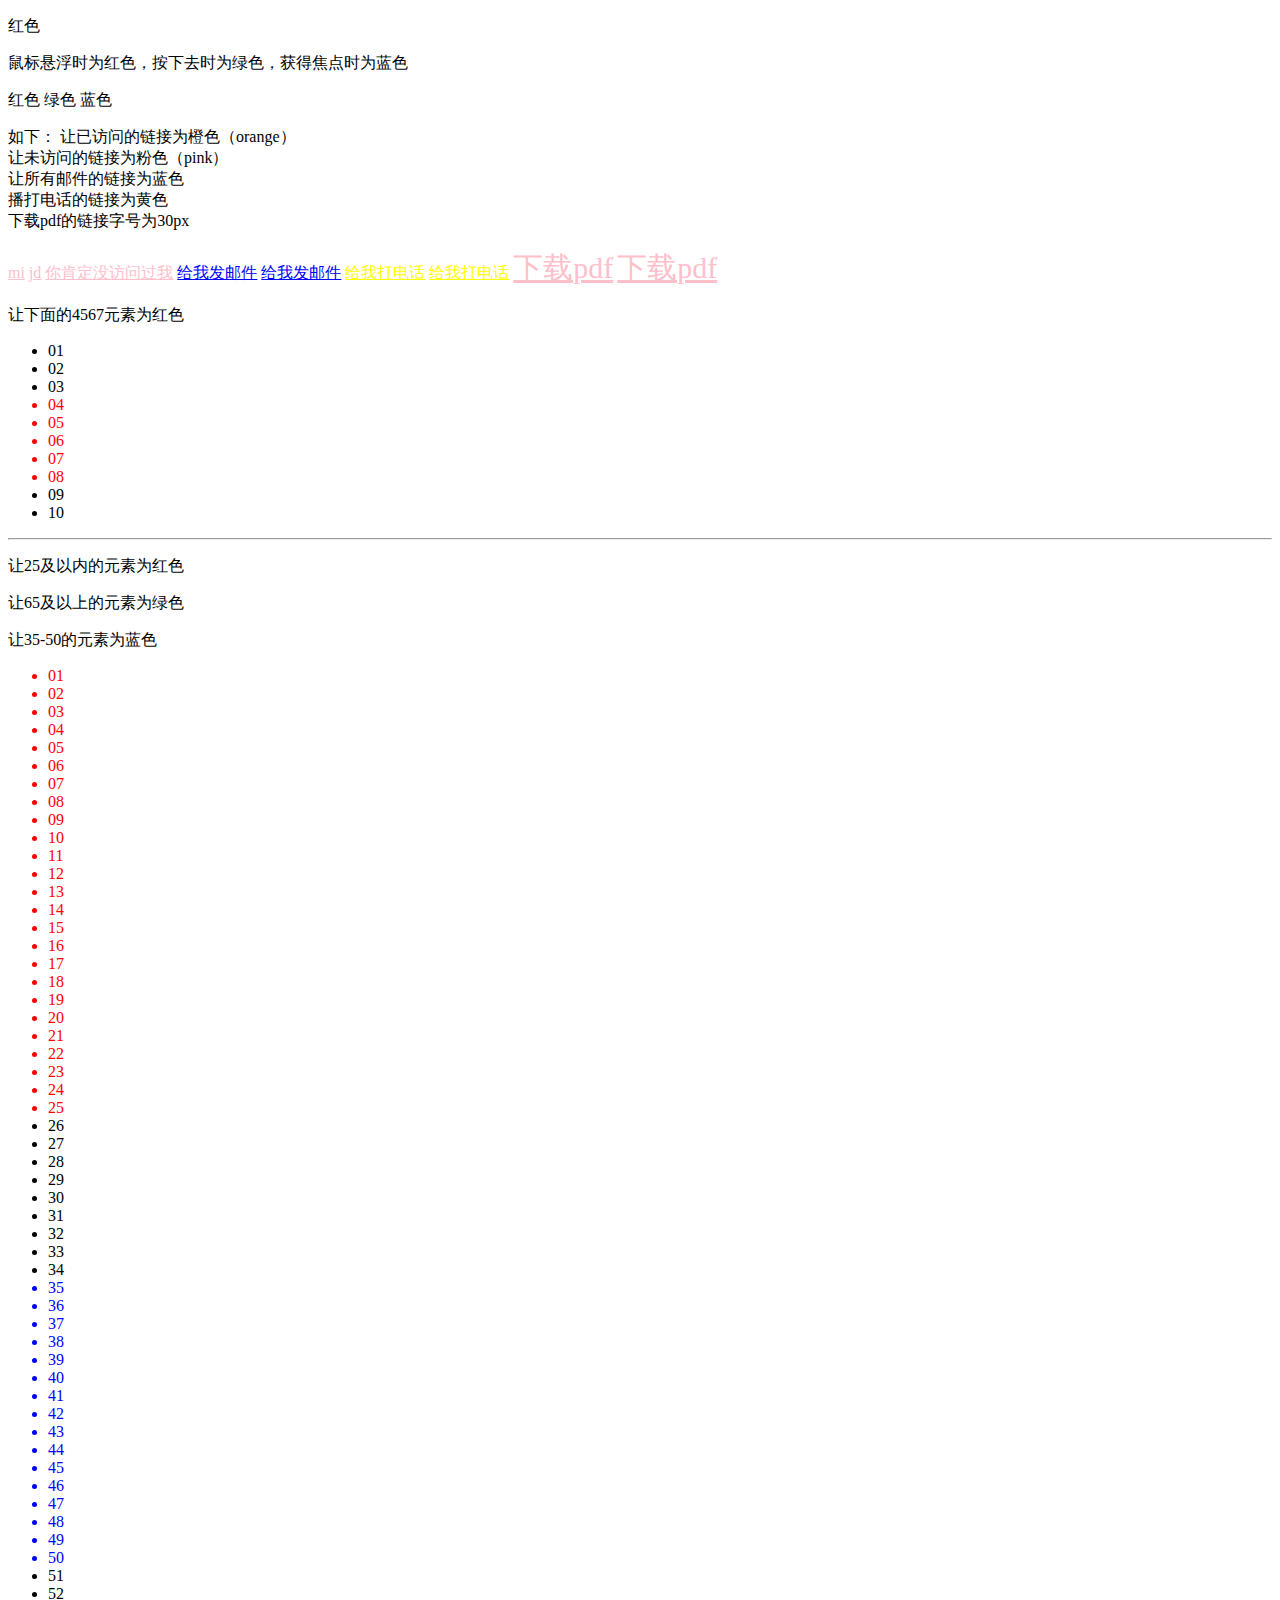
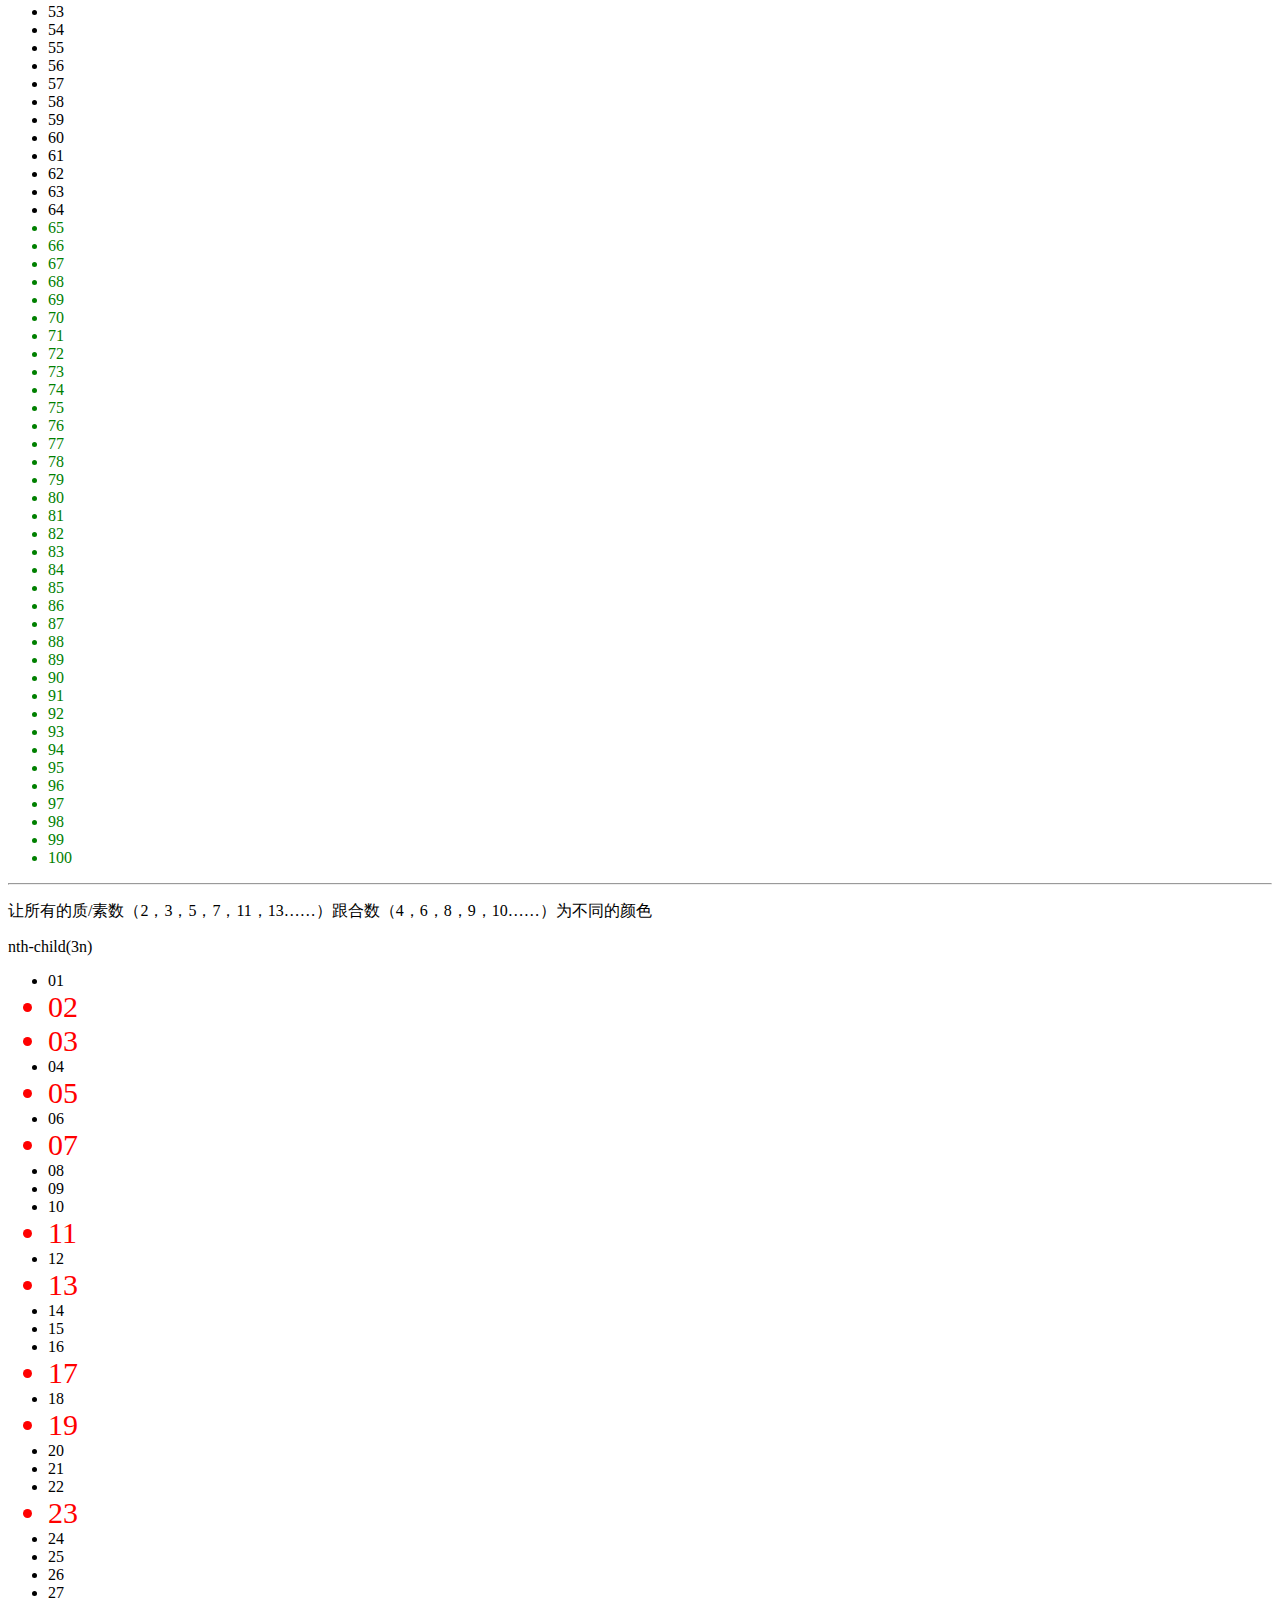
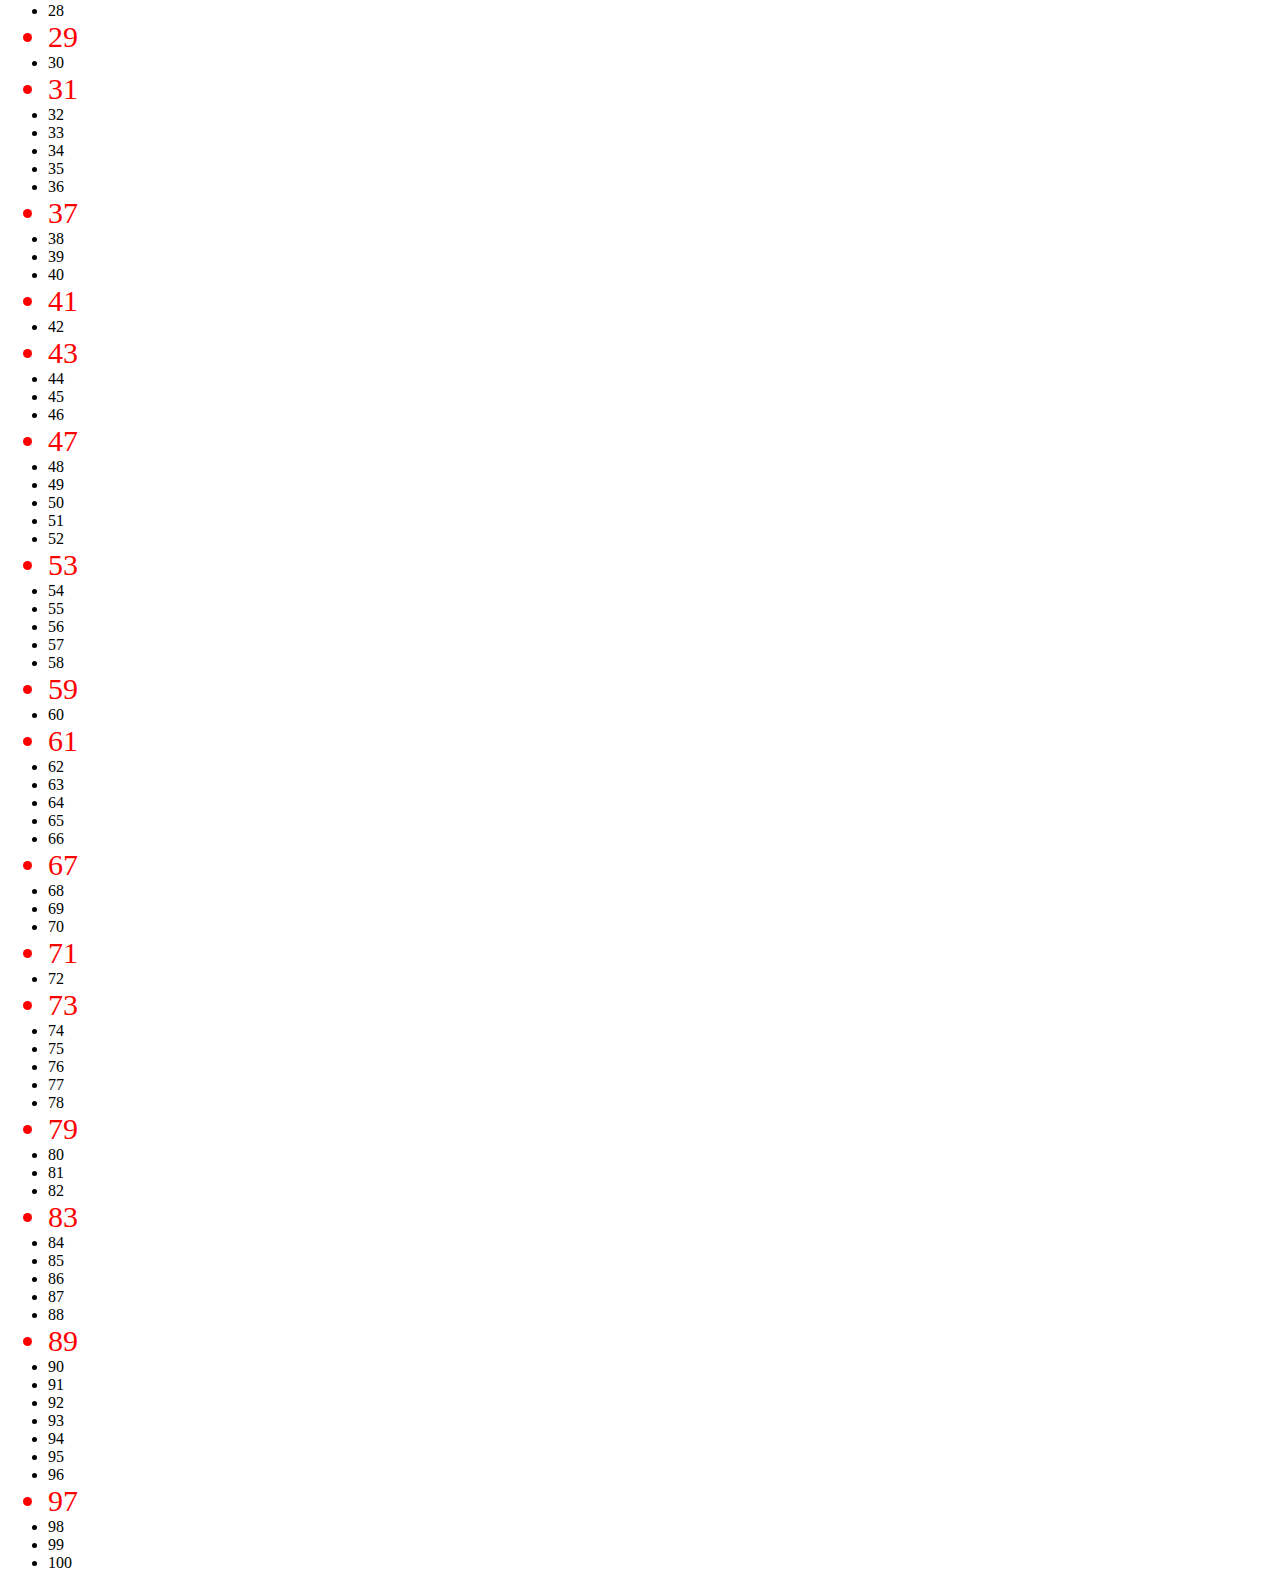
==== css-selector-practise.html @ 95aae039 "zuoye5/4" ====
<!DOCTYPE html>
<html lang="en">
  <head>
    <meta charset="utf-8">
    <title>Document</title>
    <style>
      /* YOUR STYLE GOES HERE */
      /* 不得改变页面的任何html结构 */
      [tabindex$="1"]:hover {
  color:red;
}

[tabindex$="1"]:focus {
  color:blue;
}

[tabindex$="1"]:active {
  color:green;
}

a:visited {
  color:orange;
}

a:link {
  color:pink;
}

[href^="mail"]:link {
  color:blue;
}

[href^="tel"]:link {
  color:yellow;
}

[href$="pdf"i]:link {
  font-size:30px;
}

.a>ul>li:nth-child(n+4):nth-child(-n+8) {
  color:red;
}

.b>ul>li:nth-child(-n+25) {
  color:red;
}

.b>ul>li:nth-child(n+65) {
  color:green;
}

.b>ul>li:nth-child(n+35):nth-child(-n+50) {
  color:blue;
}
    </style>
  </head>

  <body>
    <p>红色</p>

    <p class="a" tabindex="-1">鼠标悬浮时为红色，按下去时为绿色，获得焦点时为蓝色</p>

    <p class="a c">
      <span>
        红色
        <span>绿色</span>
        <span>蓝色</span>
      </span>
    </p>

    <div>
      <p>
        如下：
        让已访问的链接为橙色（orange） <br>
        让未访问的链接为粉色（pink） <br>
        让所有邮件的链接为蓝色 <br>
        播打电话的链接为黄色<br>
        下载pdf的链接字号为30px<br>
      </p>
      <a href="https://www.mi.com/">mi</a>
      <a href="https://www.jd.com/">jd</a>
      <a href="https://www.lksdjfwief.com/">你肯定没访问过我</a>
      <a href="mailto:a@b.com">给我发邮件</a>
      <a href="mailto:a@b.com">给我发邮件</a>
      <a href="tel:12345678">给我打电话</a>
      <a href="tel:12345678">给我打电话</a>
      <a href="aaa.pdf">下载pdf</a>
      <a href="aaa.PDF">下载pdf</a>
    </div>

    <div class="a">
      <p>让下面的4567元素为红色</p>
      <ul>
        <li>01</li>
        <li>02</li>
        <li>03</li>
        <li>04</li>
        <li>05</li>
        <li>06</li>
        <li>07</li>
        <li>08</li>
        <li>09</li>
        <li>10</li>
      </ul>
    </div>

    <hr>

    <div class="b">
      <p>让25及以内的元素为红色</p>
      <p>让65及以上的元素为绿色</p>
      <p>让35-50的元素为蓝色</p>
      <ul>
        <li>01</li>
        <li>02</li>
        <li>03</li>
        <li>04</li>
        <li>05</li>
        <li>06</li>
        <li>07</li>
        <li>08</li>
        <li>09</li>
        <li>10</li>
        <li>11</li>
        <li>12</li>
        <li>13</li>
        <li>14</li>
        <li>15</li>
        <li>16</li>
        <li>17</li>
        <li>18</li>
        <li>19</li>
        <li>20</li>
        <li>21</li>
        <li>22</li>
        <li>23</li>
        <li>24</li>
        <li>25</li>
        <li>26</li>
        <li>27</li>
        <li>28</li>
        <li>29</li>
        <li>30</li>
        <li>31</li>
        <li>32</li>
        <li>33</li>
        <li>34</li>
        <li>35</li>
        <li>36</li>
        <li>37</li>
        <li>38</li>
        <li>39</li>
        <li>40</li>
        <li>41</li>
        <li>42</li>
        <li>43</li>
        <li>44</li>
        <li>45</li>
        <li>46</li>
        <li>47</li>
        <li>48</li>
        <li>49</li>
        <li>50</li>
        <li>51</li>
        <li>52</li>
        <li>53</li>
        <li>54</li>
        <li>55</li>
        <li>56</li>
        <li>57</li>
        <li>58</li>
        <li>59</li>
        <li>60</li>
        <li>61</li>
        <li>62</li>
        <li>63</li>
        <li>64</li>
        <li>65</li>
        <li>66</li>
        <li>67</li>
        <li>68</li>
        <li>69</li>
        <li>70</li>
        <li>71</li>
        <li>72</li>
        <li>73</li>
        <li>74</li>
        <li>75</li>
        <li>76</li>
        <li>77</li>
        <li>78</li>
        <li>79</li>
        <li>80</li>
        <li>81</li>
        <li>82</li>
        <li>83</li>
        <li>84</li>
        <li>85</li>
        <li>86</li>
        <li>87</li>
        <li>88</li>
        <li>89</li>
        <li>90</li>
        <li>91</li>
        <li>92</li>
        <li>93</li>
        <li>94</li>
        <li>95</li>
        <li>96</li>
        <li>97</li>
        <li>98</li>
        <li>99</li>
        <li>100</li>
      </ul>
    </div>

    <hr>

    <style>
        .prime ul {
            color: red;
        }
        
        .prime ul li:nth-child(1),
        .prime ul li:nth-child(2n + 4),
        .prime ul li:nth-child(3n + 9),
        .prime ul li:nth-child(5n + 25),
        .prime ul li:nth-child(7n + 49) {
            color: black;
        }

        .prime ul li:not(:nth-child(1)):not(:nth-child(2n + 4)):not(:nth-child(3n + 9)):not(:nth-child(5n + 25)):not(:nth-child(7n + 49)) {
            font-size: 30px;
        }
    </style>

    <div class="prime">
      <p>让所有的质/素数（2，3，5，7，11，13……）跟合数（4，6，8，9，10……）为不同的颜色</p>
      nth-child(3n)
      <ul>
        <li>01</li>
        <li>02</li>
        <li>03</li>
        <li>04</li>
        <li>05</li>
        <li>06</li>
        <li>07</li>
        <li>08</li>
        <li>09</li>
        <li>10</li>
        <li>11</li>
        <li>12</li>
        <li>13</li>
        <li>14</li>
        <li>15</li>
        <li>16</li>
        <li>17</li>
        <li>18</li>
        <li>19</li>
        <li>20</li>
        <li>21</li>
        <li>22</li>
        <li>23</li>
        <li>24</li>
        <li>25</li>
        <li>26</li>
        <li>27</li>
        <li>28</li>
        <li>29</li>
        <li>30</li>
        <li>31</li>
        <li>32</li>
        <li>33</li>
        <li>34</li>
        <li>35</li>
        <li>36</li>
        <li>37</li>
        <li>38</li>
        <li>39</li>
        <li>40</li>
        <li>41</li>
        <li>42</li>
        <li>43</li>
        <li>44</li>
        <li>45</li>
        <li>46</li>
        <li>47</li>
        <li>48</li>
        <li>49</li>
        <li>50</li>
        <li>51</li>
        <li>52</li>
        <li>53</li>
        <li>54</li>
        <li>55</li>
        <li>56</li>
        <li>57</li>
        <li>58</li>
        <li>59</li>
        <li>60</li>
        <li>61</li>
        <li>62</li>
        <li>63</li>
        <li>64</li>
        <li>65</li>
        <li>66</li>
        <li>67</li>
        <li>68</li>
        <li>69</li>
        <li>70</li>
        <li>71</li>
        <li>72</li>
        <li>73</li>
        <li>74</li>
        <li>75</li>
        <li>76</li>
        <li>77</li>
        <li>78</li>
        <li>79</li>
        <li>80</li>
        <li>81</li>
        <li>82</li>
        <li>83</li>
        <li>84</li>
        <li>85</li>
        <li>86</li>
        <li>87</li>
        <li>88</li>
        <li>89</li>
        <li>90</li>
        <li>91</li>
        <li>92</li>
        <li>93</li>
        <li>94</li>
        <li>95</li>
        <li>96</li>
        <li>97</li>
        <li>98</li>
        <li>99</li>
        <li>100</li>
      </ul>
    </div>
  </body>
</html>
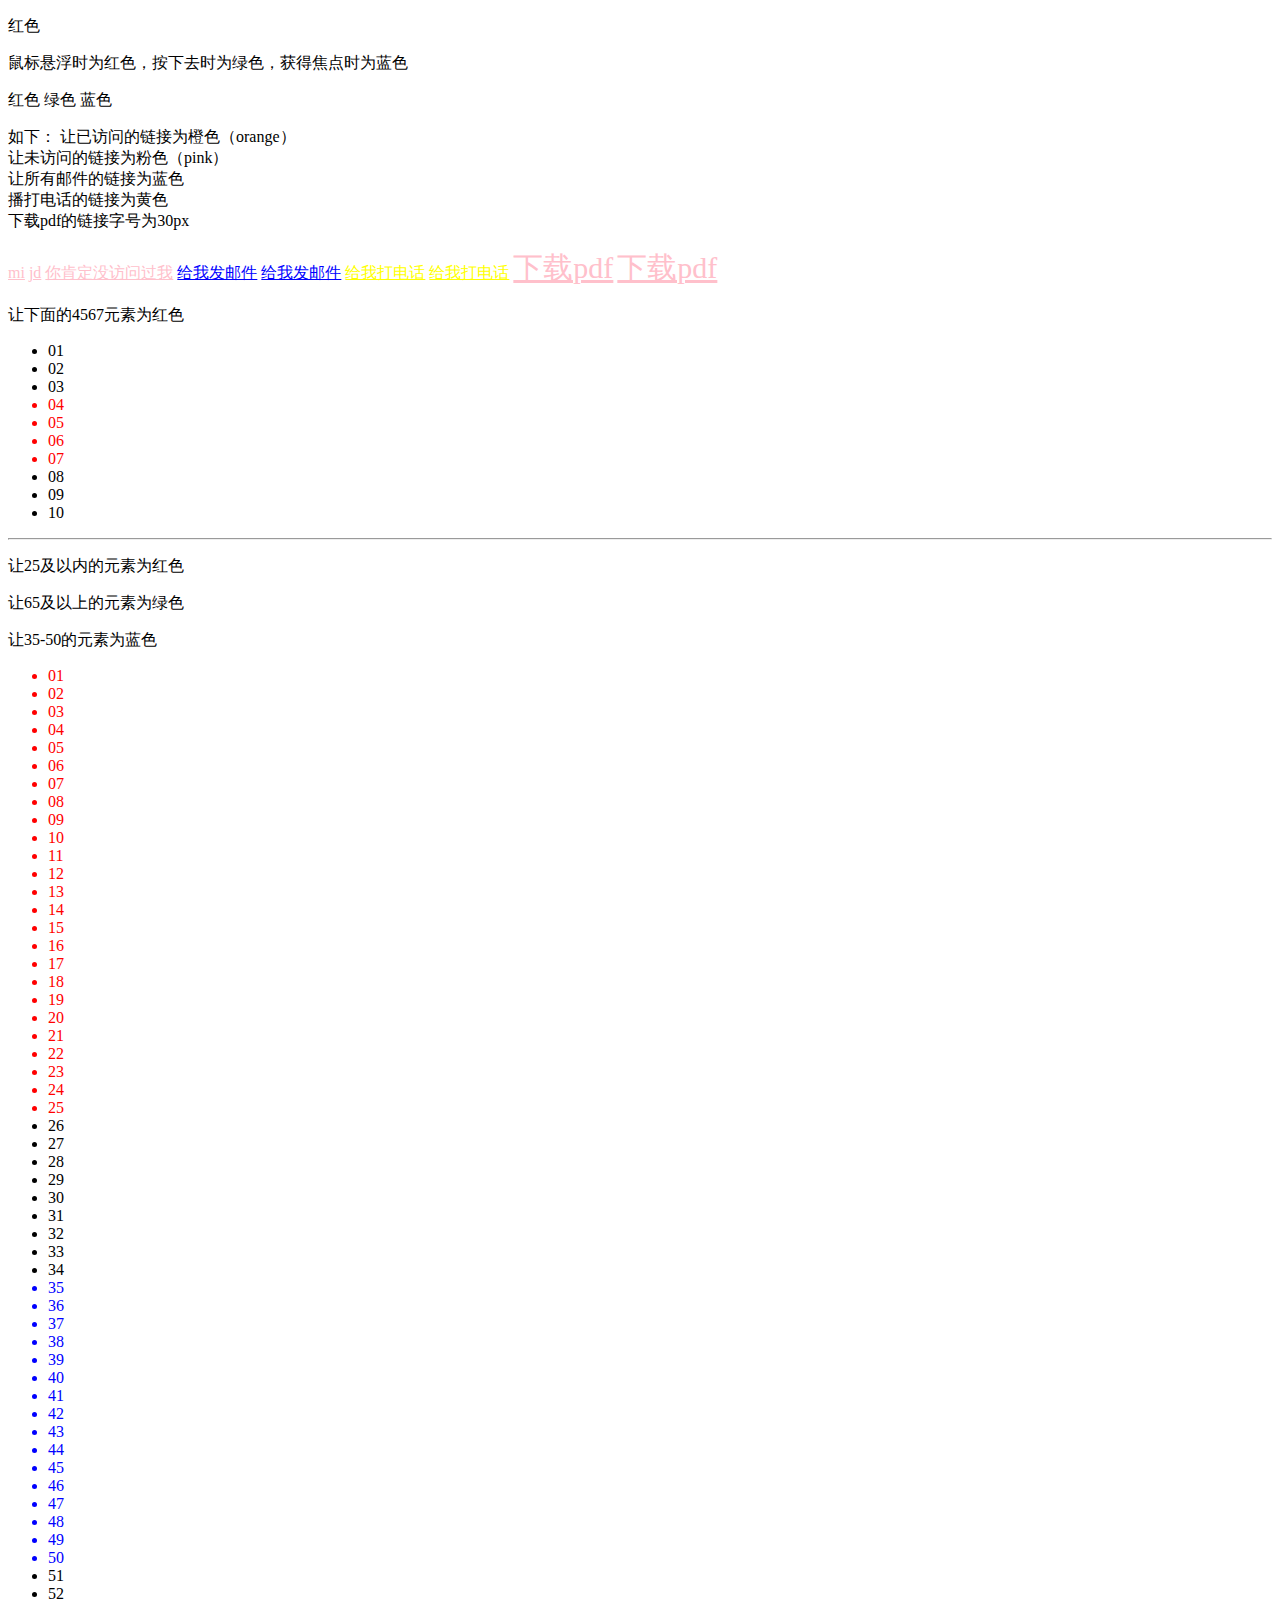
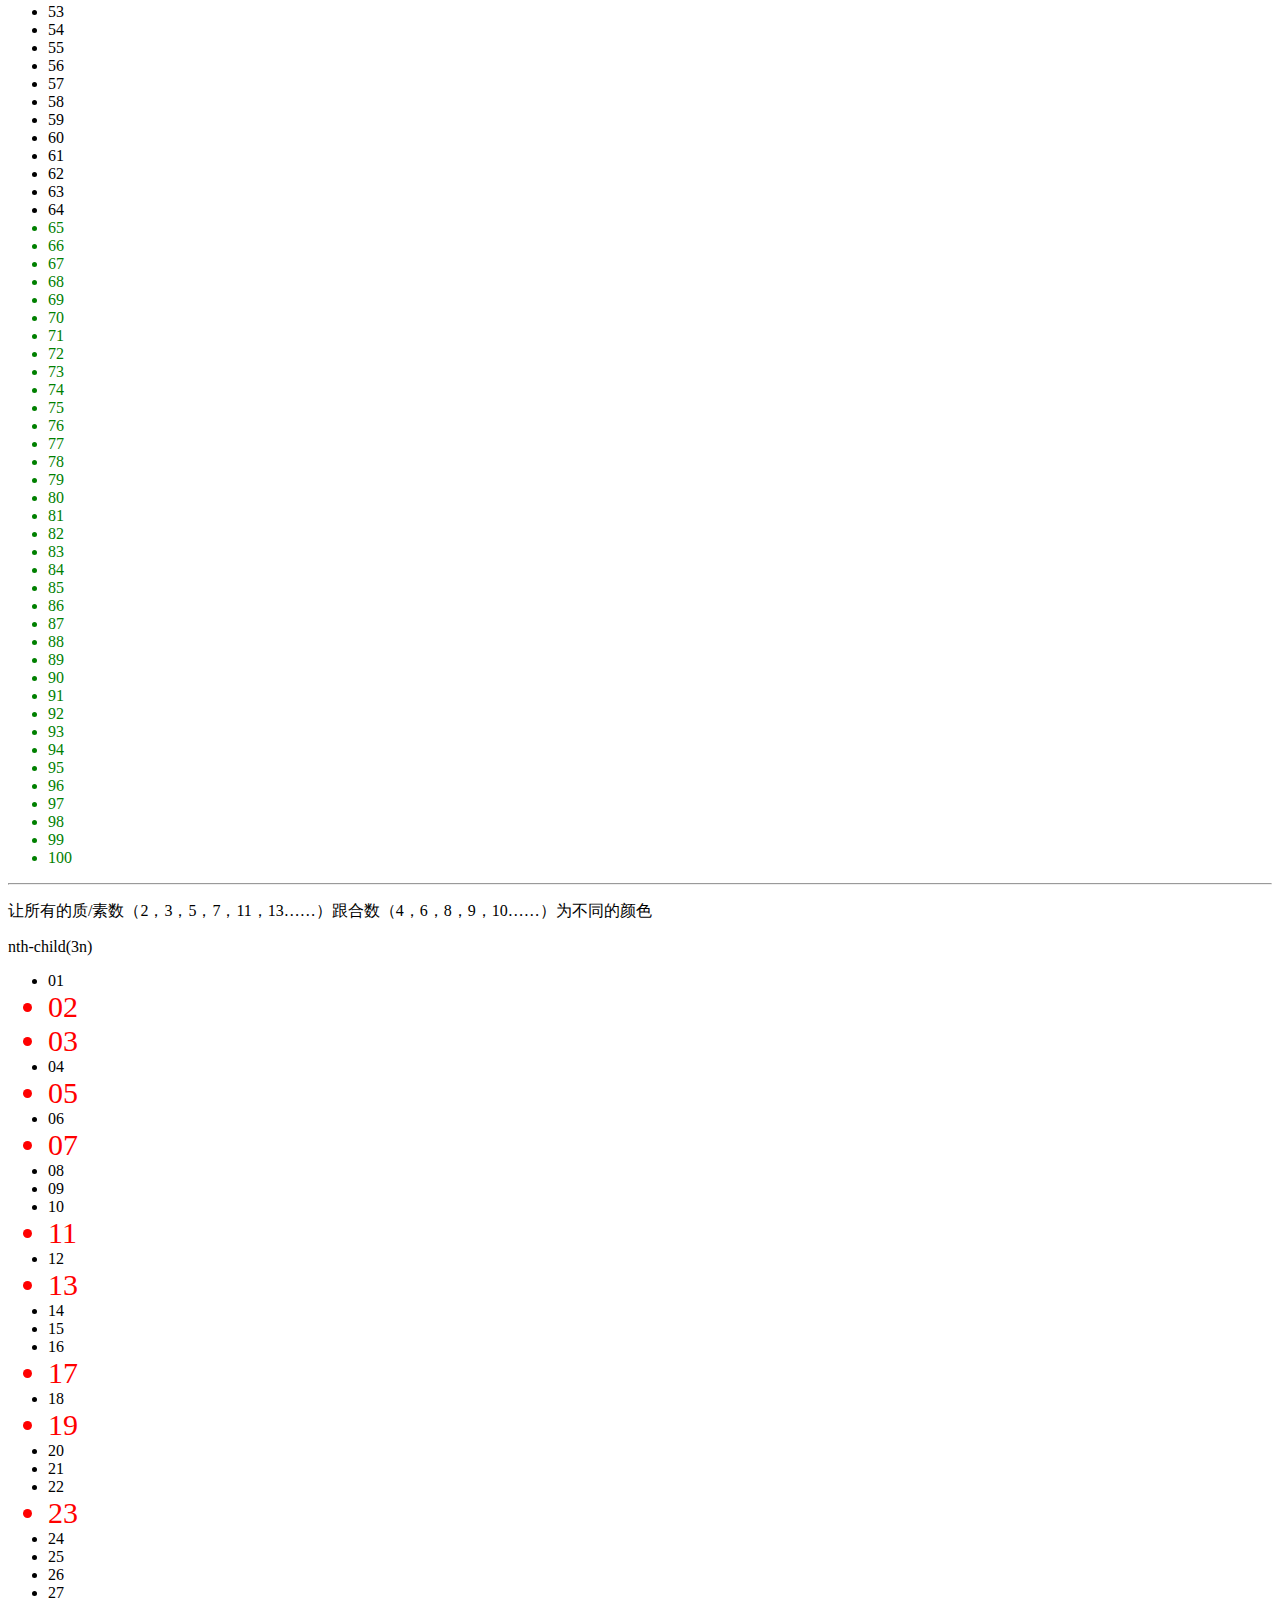
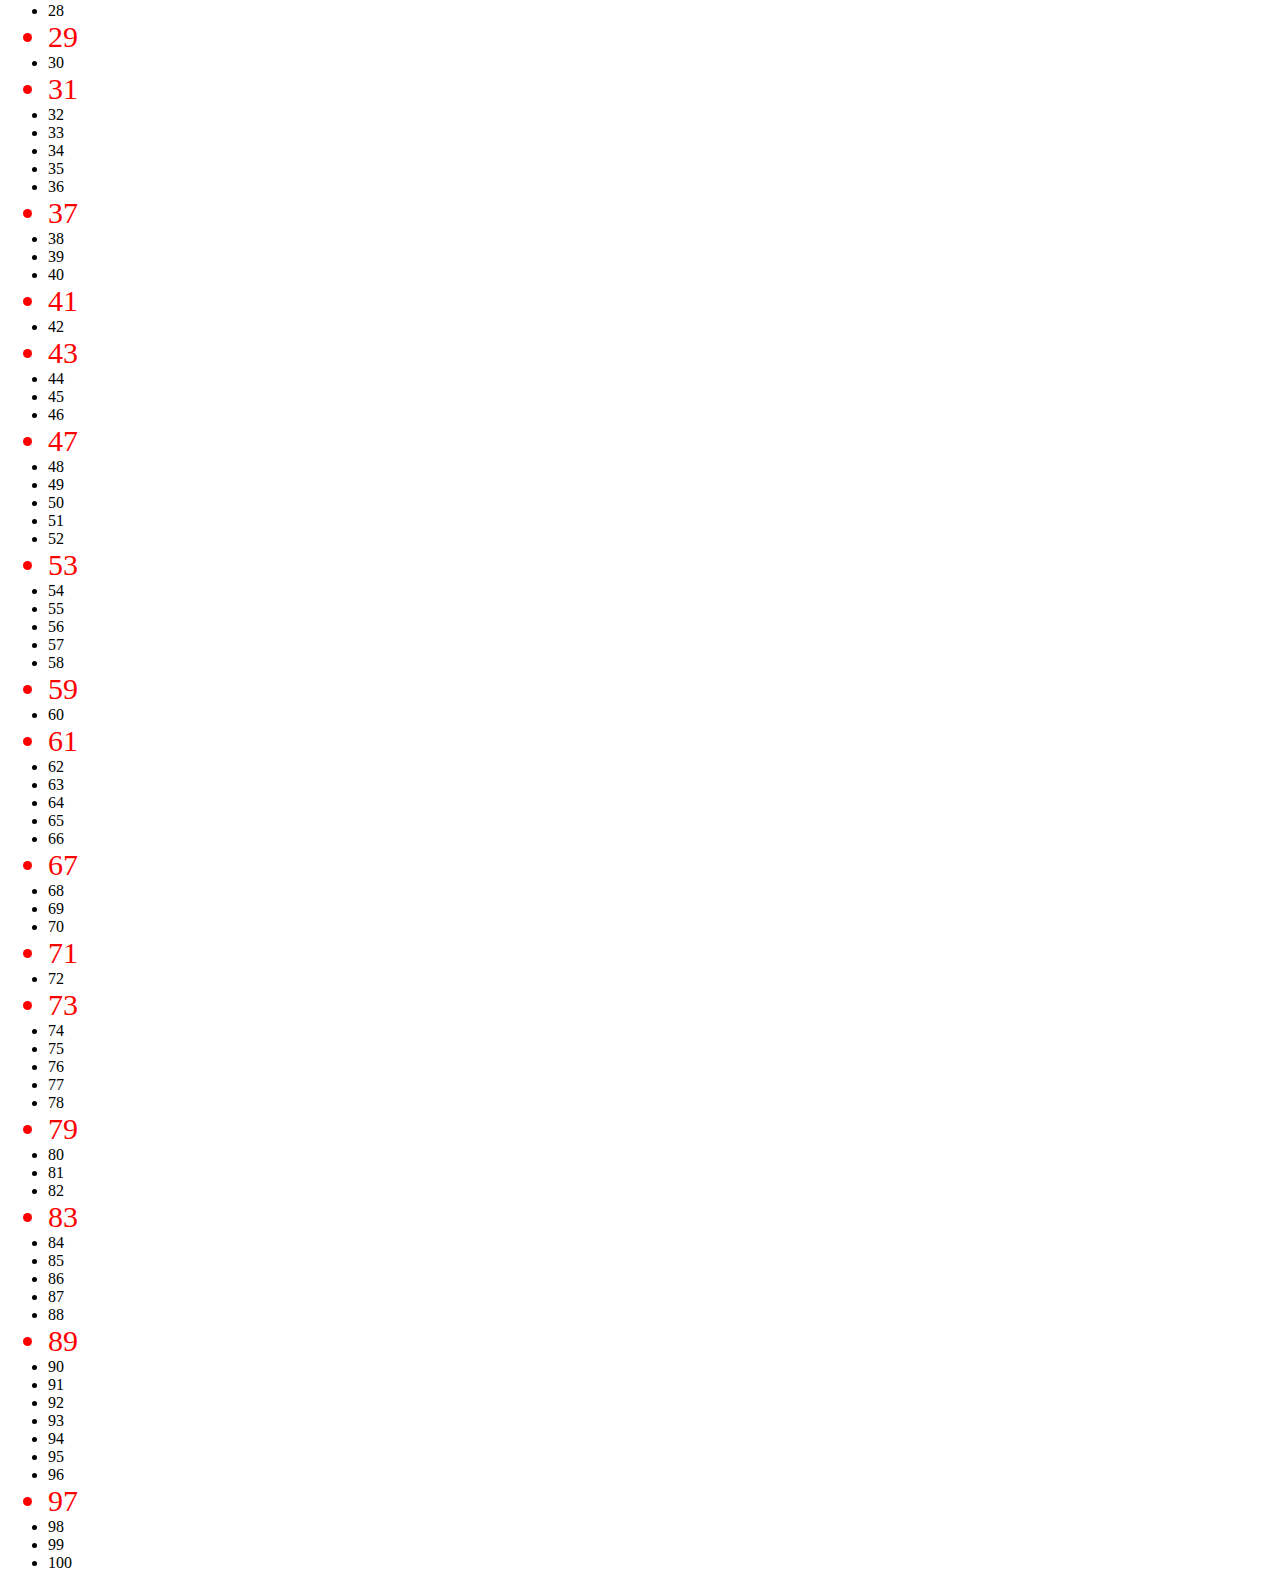
==== commit 854b203d: "mi" ====
--- a/css-selector-practise.html
+++ b/css-selector-practise.html
@@ -27,19 +27,19 @@
   color:pink;
 }
 
-[href^="mail"]:link {
+[href^="mailto:"]:link {
   color:blue;
 }
 
-[href^="tel"]:link {
+[href^="tel:"]:link {
   color:yellow;
 }
 
-[href$="pdf"i]:link {
+[href$=".pdf"i]:link {
   font-size:30px;
 }
 
-.a>ul>li:nth-child(n+4):nth-child(-n+8) {
+.a>ul>li:nth-child(n+4):nth-child(-n+7) {
   color:red;
 }
 
